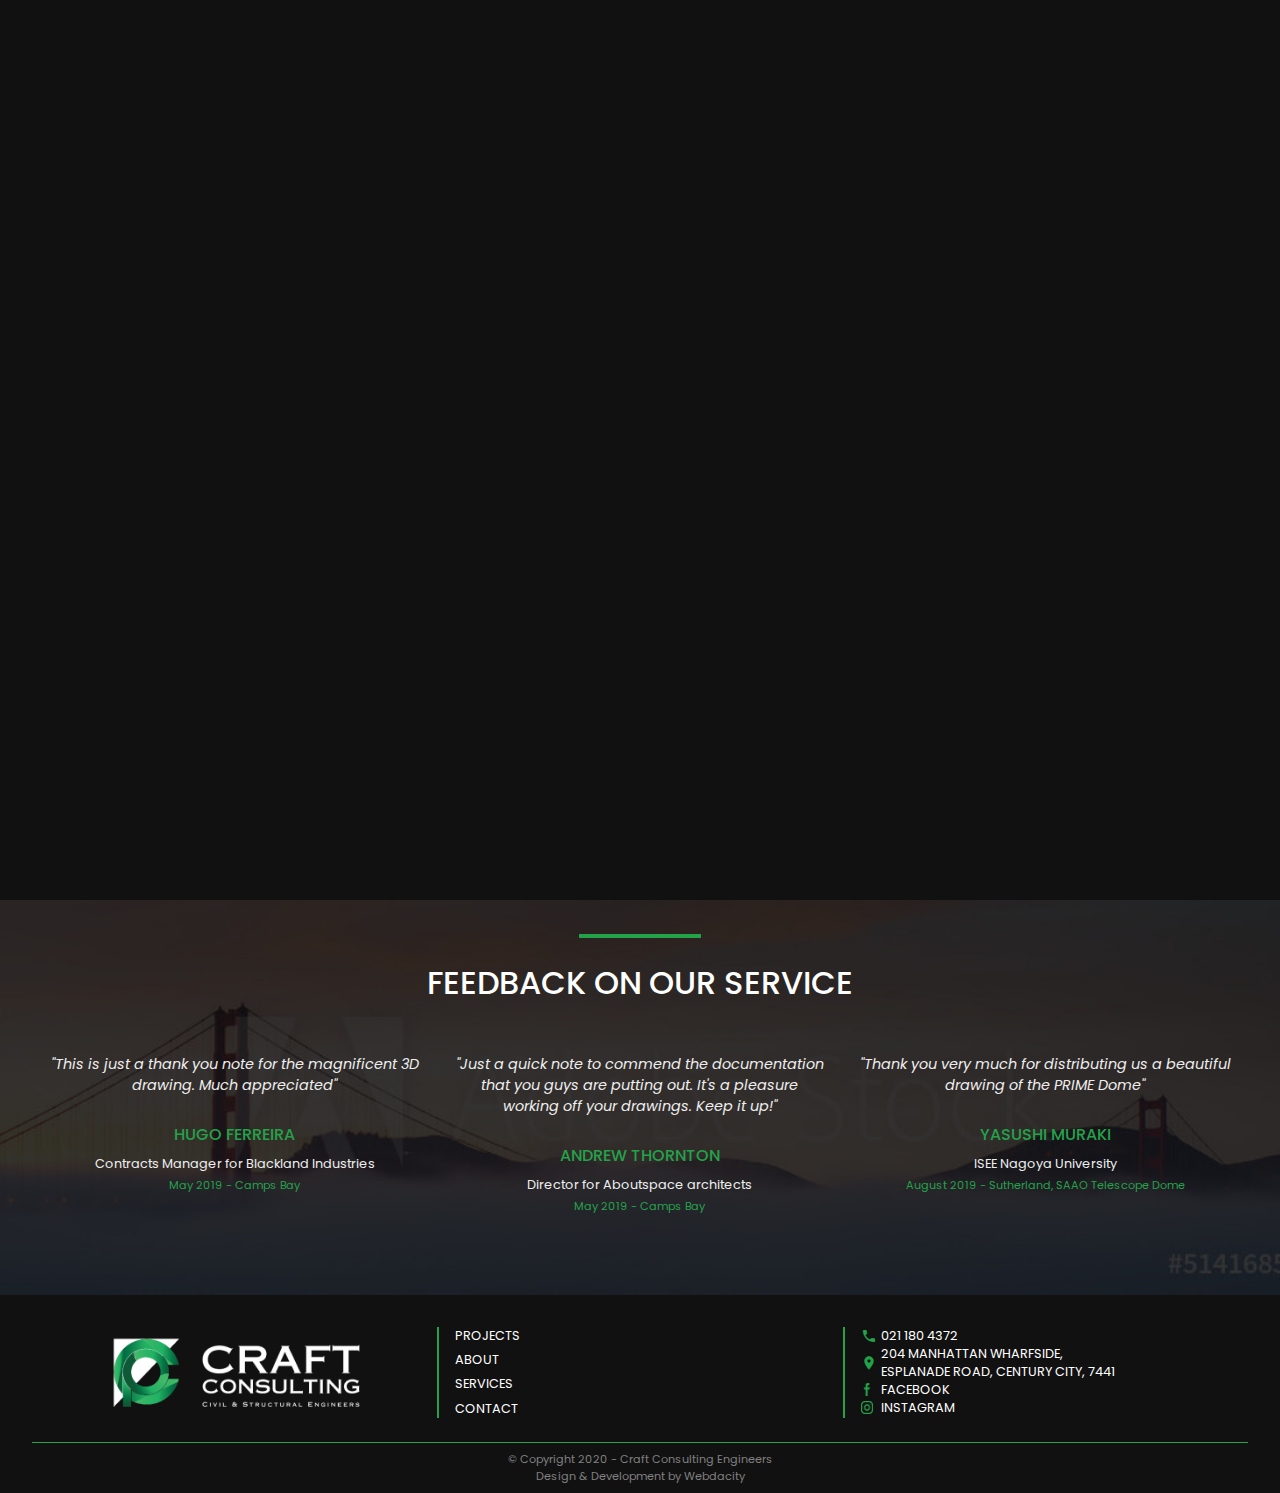
==== about.html @ b95ba753 "update home, about, contact" ====
<!DOCTYPE html>
<html>

<head>
    <meta charset="utf-8">
    <meta name="viewport" content="width=device-width, initial-scale=1">
    <meta name=" robots" content="index, follow">
    <meta http-equiv="X-UA-Compatible" content="IE=edge">

    <!-- Webdacity -->
    <meta name="author" content="Webdacity">
    <meta name="publisher" content="Webdacity" />
    <meta name="copyright" content="2019 " />

    <!-- Website Content -->
    <title> About</title>
    <meta name="description" content="Economical | Pro-active | Revit Proficient | Timeous | Attentive | Craft Consulting Engineers.">
    <meta name="keywords" content="engineering, civil, structural, engineers, cape town" />

    <!-- Favicon -->
    <link rel="icon" type="image/png" href="./assets/images/logos/favicon.png">

    <!-- Theme Colour -->
    <meta name="theme-color" content="#111111">
    <meta name="apple-mobile-web-app-status-bar-style" content="#111111">

    <!-- Internal -->
    <link rel="stylesheet" type="text/css" href="./assets/css/main.css" />
    <link rel="stylesheet" type="text/css" href="./assets/css/responsive.css" />

</head>

<body>


    <!-- Nav Bar -->
    <nav class="navbar">
        <a href="./index.html">
            <img src="./assets/images/logos/Logo-Navbar.png" alt="">
        </a>
        <i class="material-icons" onclick="openNav()">menu</i>
    </nav>

    <!-- Navbar Content -->
    <div class="navbar-overlay">
        <div class="container">
            <i class="material-icons" onclick="closeNav()">close</i>

            <div class="navbar-content">
                <img src="./assets/images/logos/Logo-Navbar.png" alt="">

                <div class="navbar-menu">
                    <a href="./index.html#section-projects">projects</a>
                    <a href="./index.html#section-about">About</a>
                    <a href="./index.html#section-services">Services</a>
                    <a href="./index.html#section-contact">Contact</a>
                </div>
            </div>

            <div class="navbar-social">

            </div>
        </div>
    </div>

    <section class="section-about" id="section-about">
        <div class="container">

            <div class="content">
                <div class="about-grid">
                    <div class="left-text">
                        <!-- Section Heading -->
                        <div class="section-heading">
                            <div class="line"></div>
                            <h1>
                                ABOUT
                            </h1>
                        </div>

                        <h3>Full Scope Structural & Civil Engineering Service.</h3>
                    </div>
                    <div class="right-text">
                        <p>
                            Craft Consulting is a Cape Town based Civil & Structural Engineering firm.<br> <br>
                            We offer a personalised, innovative, and practical approach to our clients and strive to provide valuable input on our projects.
                            <br> <br>
                            Our focus is on residential, commercial & industrial type structures of any complexity and have worked closely with some of the best architects and professional teams in the field.
                            <br> <br>
                            We are enthusiastic, well experienced engineers with a can-do attitude. We pride ourselves in our quality of information and ensure our projects are carried out to this standard.
                            <br><br>
                            Registered with ECSA, SAICE & NHBRC
                            We carry comprehensive indemnity insurance and have been claim free to date.
                        </p>
                    </div>
                </div>
            </div>

            <div class="content" id="section-services">
                <div class="about-grid">
                    <div class="left-text">

                        <!-- Section Heading -->
                        <div class="section-heading">
                            <div class="line"></div>
                            <h1>
                                SERVICES
                            </h1>
                        </div>

                        <div>
                            <h5>Analysis, design, detailing, drawing</h5>
                            <h5>Structural investigations and report writing</h5>
                            <h5>DCP testing and analysis</h5>
                        </div>
                    </div>
                    <div class="right-text">
                        <div class="services-grid">
                            <div>
                                <h5>Residential</h5>
                                <div class="heading-underline"></div>
                                <ul>
                                    <li> <span></span> Luxury residential houses and villas</li>
                                    <li> <span></span> Multi residential buildings</li>
                                    <li> <span></span> Free stranding and cluster developments</li>
                                    <li> <span></span> Building additions and alterations</li>
                                </ul>
                            </div>
                            <div>
                                <h5>Commercial</h5>
                                <div class="heading-underline"></div>
                                <ul>
                                    <li> <span></span> Mixed use multi storey buildings</li>
                                    <li> <span></span> Office buildings</li>
                                    <li> <span></span> Student accommodation</li>
                                    <li> <span></span> Shopping centres</li>
                                    <li> <span></span> Gatehouse & Clubhouse buildings</li>
                                    <li> <span></span> Gym facilities</li>
                                </ul>
                            </div>
                            <div>
                                <h5>Industrial</h5>
                                <div class="heading-underline"></div>
                                <ul>
                                    <li><span></span> Industrial steel and concrete structures</li>
                                    <li><span></span> Frame structures</li>
                                    <li><span></span> Building additions and alterations to industrial plants and facilities</li>
                                </ul>
                            </div>
                        </div>
                    </div>
                </div>
            </div>
        </div>
    </section>

    <section class="feedback-section section-break">
        <div class="container">

            <!-- Section Heading -->
            <div class="section-heading">
                <div class="line"></div>
                <h1>
                    Feedback on our service
                </h1>
            </div>

            <div class="feedback-grid">
                <div class="feedback-item">
                    <p>"This is just a thank you note for the magnificent 3D drawing. Much appreciated"
                    </p>
                    <h5>Hugo Ferreira </h5>
                    <h6>Contracts Manager for Blackland Industries</h6>
                    <p>May 2019 - Camps Bay</p>
                </div>
                <div class="feedback-item">
                    <p>"Just a quick note to commend the documentation that you guys are putting out. It's a pleasure working off your drawings. Keep it up!"</p>
                    <h5>Andrew Thornton </h5>
                    <h6>Director for Aboutspace architects</h6>
                    <p>May 2019 - Camps Bay</p>
                </div>
                <div class="feedback-item">
                    <p>"Thank you very much for distributing us a beautiful drawing of the PRIME Dome" </p>
                    <h5>Yasushi Muraki </h5>
                    <h6>ISEE Nagoya University</h6>
                    <p>August 2019 - Sutherland, SAAO Telescope Dome</p>
                </div>
            </div>

        </div>
    </section>


    <footer>
        <div class="container">

            <div class="footer-grid">

                <div class="footer-logo">
                    <img src="./assets/images/logos/Logo-Footer.png" alt="Craft Consulting logo-full">
                </div>

                <div class="footer-links">
                    <a href="./index.html#projects">
                        Projects
                    </a>
                    <a href="./index.html#about">
                        About
                    </a>
                    <a href="./index.html#services">
                        Services
                    </a>
                    <a href="./index.html#contact">
                        Contact
                    </a>
                </div>

                <div class="footer-contact">
                    <a href="tel:021 180 4372">
                        <i class="material-icons"> phone </i>
                        021 180 4372
                    </a>
                    <a href="https://g.page/craft-consulting-engineers?share" target="blank">
                        <i class="material-icons"> room </i>

                        204 Manhattan Wharfside, <br>
                        Esplanade Road, Century City, 7441
                    </a>
                    <a href="https://www.facebook.com/craftconsultingengineers/" target="blank">
                        <img src="./assets/images/icons/facebook-green.png">
                        Facebook
                    </a>
                    <a href="https://www.instagram.com/craftconsultingengineers/" target="blank">
                        <img src="./assets/images/icons/instagram-green.png">
                        Instagram
                    </a>
                </div>

            </div>

            <div class="footer-copy">
                <p>© Copyright 2020 - Craft Consulting Engineers </p>
                <p>Design & Development by <a href="https://www.webdacity.co.za/">Webdacity</a></p>
            </div>

        </div>
    </footer>

    <!-- Back to Top Button -->
    <button onclick="scrollToTop()" class="scroll-top-button">
        <i class="material-icons">keyboard_arrow_up</i>
    </button>


    <!-- Loader -->
    <div class="loader">
        <div>
            <img src="./assets/images/logos/logo-mark.png" alt="">
        </div>
    </div>

    <!-- Scripts -->
    <script src="https://code.jquery.com/jquery-3.5.1.min.js" integrity="sha256-9/aliU8dGd2tb6OSsuzixeV4y/faTqgFtohetphbbj0=" crossorigin="anonymous"></script>
    <!-- <script src="../../../../Code Vendors/jquery/jquery-3.4.1.min.js"></script> -->
    <script src="./assets/js/main.js"></script>

</body>

</html>
---- assets/css/main.css ----
/* Fonts */
@import url('https://fonts.googleapis.com/css2?family=Poppins:ital,wght@0,300;0,400;0,500;0,600;1,400&display=swap');
@import url('https://fonts.googleapis.com/icon?family=Material+Icons');

/* Variables */

:root {
    --sans-serif: "Poppins";
    --off-white: #EEEEEE;
    --green: #24A24A;
    --grey: #8E8E8E;
    --dark-grey: #232323;
    --black-grey: #111111;
}


/* ---------------- */
/* GENERAL */
html {
    overflow-x: hidden;
}

body {
    margin: 0;
    padding: 0;
    overflow-x: hidden;
    font-family: var(--sans-serif);
    background-color: var(--dark-grey);
    color: var(--off-white);
    scroll-behavior: smooth;
}

.no-scroll {
    overflow: hidden;
}

.container {
    width: 100%;
    padding-right: 2rem;
    padding-left: 2rem;
    margin-right: auto;
    margin-left: auto;
    box-sizing: border-box;
}

section {
    padding: 4rem 0;
}

.section-break {
    padding: 1rem;
}

.material-icons {
    font-size: 1rem;
}


/* Navigation */

.navbar {
    position: fixed;
    top: 0;
    left: 0;
    background-color: var(--dark-grey);
    width: 100%;
    height: 4rem;
    z-index: 10;
    display: flex;
    justify-content: space-between;
    align-items: center;
    padding: 0.5rem 1rem;
    box-sizing: border-box;
    -webkit-box-shadow: 0px 8px 10px 2px rgba(17, 17, 1, 0.25);
    -moz-box-shadow: 0px 8px 10px 2px rgba(17, 17, 1, 0.25);
    box-shadow: 0px 8px 10px 2px rgba(17, 17, 1, 0.25);
    transition: 0.5s;
    -webkit-transition: 0.5s;
    -moz-transition: 0.5s;
    -ms-transition: 0.5s;
    -o-transition: 0.5s;
}

.navbar img {
    display: block;
    height: 2.5rem
}

.navbar i {
    padding: 1rem;
    font-size: 1.4rem;
    cursor: pointer;
    transition: 0.5s ease;
    -webkit-transition: 0.5s ease;
    -moz-transition: 0.5s ease;
    -ms-transition: 0.5s ease;
    -o-transition: 0.5s ease;
}

.navbar i:hover {
    color: var(--green);
}

.navbar-overlay {
    width: 100%;
    height: 100%;
    box-sizing: border-box;
    background-color: var(--dark-grey);
    background-image: url("../images/backgrounds/services-section.png");
    background-size: 100% auto;
    background-position: top center;
    background-repeat: no-repeat;
    position: fixed;
    top: 0;
    left: 0;
    z-index: 20;
    display: none;
    justify-content: center;
    align-items: center;
}

.navbar-overlay i {
    position: absolute;
    top: 1rem;
    right: 1rem;
    padding: 1rem;
    font-size: 1.4rem;
    cursor: pointer;
    transition: 0.5s ease;
    -webkit-transition: 0.5s ease;
    -moz-transition: 0.5s ease;
    -ms-transition: 0.5s ease;
    -o-transition: 0.5s ease;
}

.navbar-overlay i:hover {
    color: var(--green);
}

.navbar-content {
    display: flex;
    align-items: center;
    flex-direction: column;
}

.navbar-content img {
    width: 20%;
    margin-bottom: 3rem;
}

.navbar-menu {
    z-index: 25;
    border-left: 3px solid var(--green);
    display: flex;
    flex-direction: column;
    padding-left: 2rem;
}

.navbar-menu a {
    color: var(--off-white);
    text-decoration: none;
    margin: 0.3rem 0;
    cursor: pointer;
    text-transform: uppercase;
    font-weight: 500;
    letter-spacing: 0.5px;
    transition: 0.5s ease;
    -webkit-transition: 0.5s ease;
    -moz-transition: 0.5s ease;
    -ms-transition: 0.5s ease;
    -o-transition: 0.5s ease;
}

.navbar-menu a:hover {
    color: var(--green);
}


/* Reusable Styles */

.button {
    padding: 0.5rem 1rem;
    background-color: transparent;
    border: 1.5px solid var(--green);
    color: var(--off-white);
    margin-top: 1rem;
    display: flex;
    align-items: center;
    cursor: pointer;
    transition: 0.5s ease;
    -webkit-transition: 0.5s ease;
    -moz-transition: 0.5s ease;
    -ms-transition: 0.5s ease;
    -o-transition: 0.5s ease;
    font-size: 0.75rem;
    text-transform: uppercase;
    outline: none;
}

.button i {
    margin-left: 0.5rem;
    font-size: 0.8rem;
    color: var(--green);
}

.button:hover {
    background-color: var(--green);
}

.button:hover i {
    color: var(--off-white);
}

.scroll-top-button {
    position: fixed;
    right: 1rem;
    bottom: 1rem;
    background-color: var(--green);
    border: none;
    padding: 0.25rem 0.25rem;
    outline: none;
    cursor: pointer;
    display: none;
}

.scroll-top-button i {
    vertical-align: middle;
    color: var(--off-white);
}

.section-heading .line {
    width: 10%;
    height: 0.25rem;
    background-color: var(--green);
}

.section-heading h1 {
    text-transform: uppercase;
    font-weight: 500;
    color: white;
}

.section-heading.projects-heading h1 {
    font-weight: 400;
}

.section-heading.projects-heading h1 span {
    font-weight: 500;
}





/* Scrollbar  */

/* width */
::-webkit-scrollbar {
    width: 8px;
}

/* Track */
::-webkit-scrollbar-track {
    background: var(--dark-grey);
}

/* Handle */
::-webkit-scrollbar-thumb {
    background: var(--green);
}

/* Handle on hover */
::-webkit-scrollbar-thumb:hover {
    background: white;
}


/* Footer */

footer {
    padding-top: 2rem;
    background-color: var(--black-grey);
}

.footer-grid {
    display: grid;
    grid-template-columns: repeat(3, 1fr)
}

.footer-logo {
    width: 100%;
    display: flex;
    justify-content: center;
    align-items: center;
}

.footer-logo img {
    width: 65%;
}

footer a {
    color: white;
    text-decoration: none;
    font-size: 0.8rem;
    text-transform: uppercase;
    transition: 0.5s ease;
    -webkit-transition: 0.5s ease;
    -moz-transition: 0.5s ease;
    -ms-transition: 0.5s ease;
    -o-transition: 0.5s ease;
    display: flex;
    align-items: center;
}

footer a:hover {
    color: var(--green);
}

footer a i {
    /* font-size: 0.9rem !important; */
    margin-right: 0.3rem;
    color: var(--green);
}

.footer-links,
.footer-contact {
    display: flex;
    flex-direction: column;
    border-left: 2px solid var(--green);
    padding-left: 1rem;
}

.home-footer .footer-contact a:nth-child(1),
.home-footer .footer-contact a:nth-child(2) {
    display: none;
}

.footer-contact img {
    width: 0.8rem;
    margin-right: 0.5rem;
}


.footer-links {
    justify-content: space-between;
}

.footer-copy {
    border-top: 0.5px solid var(--green);
    text-align: center;
    font-size: 0.7rem;
    color: grey;
    margin-top: 1.5rem;
    padding: 0.5rem 0;
}

.footer-copy p {
    margin: 0;
}

.footer-copy p a {
    display: inline;
    font-size: 0.7rem;
    color: grey;
    text-transform: none;
}

.footer-copy p a:hover {
    color: var(--green);
}


/* Loader */

.loader {
    background-color: var(--black-grey);
    z-index: 50;
    position: fixed;
    width: 100%;
    height: 100%;
    top: 0;
    left: 0;
    /* display: none; */
}

.loader div {
    display: flex;
    width: 100%;
    height: 100%;
    justify-content: center;
    align-items: center;
}

.loader img {
    width: 5rem;
    animation-name: loader;
    animation-duration: 1s;
    animation-iteration-count: infinite;
    animation-direction: alternate;
    animation-timing-function: ease;
}

@keyframes loader {
    0% {
        opacity: 0;
    }

    100% {
        opacity: 1;
    }
}


/* ----------------------------- */
/* HOME PAGE */




/* Landing Section */

.section-landing {
    padding: 0;
    position: relative;
    min-height: 100vh;
    z-index: 1;
    display: flex;
    align-items: center;
    overflow: hidden
}

.video-container {
    min-width: 100vw;
    max-height: 100vh;
    overflow: hidden;
    display: flex;
    justify-content: center;
    align-items: center;
}

.video-container video {
    min-width: 100vw;
    min-height: 100vh;
}

.section-landing .video-cover {
    display: block;
    position: absolute;
    width: 100%;
    height: 100%;
    z-index: 2;
    background-color: var(--dark-grey);
    opacity: 0.8;
}

.section-landing .logo-mark {
    display: block;
    position: absolute;
    z-index: 5;
    top: 1rem;
    left: 1rem;
}

.section-landing .logo-mark img {
    width: 3rem;
}



.section-landing nav {
    position: absolute;
    top: 1rem;
    right: 2rem;
    z-index: 10;
}

.section-landing nav ul {
    list-style: none;
    padding: 0;
    margin: 0;
    text-align: right;
}

.section-landing nav li {
    margin: 0.3rem 0;
}

.section-landing nav li a {
    color: white;
    text-decoration: none;
    text-transform: uppercase;
    font-weight: 500;
    letter-spacing: 0.5px;
    border-bottom: 2px solid transparent;
    transition: 0.5s ease;
    -webkit-transition: 0.5s ease;
    -moz-transition: 0.5s ease;
    -ms-transition: 0.5s ease;
    -o-transition: 0.5s ease;
}

.section-landing nav li a:hover {
    border-color: var(--green);
}

.section-landing .content {
    position: absolute;
    top: 0;
    left: 0;
    z-index: 5;
    text-align: center;
    width: 100%;
    height: 100%;
}

.section-landing img {
    width: 35%;
    position: relative;
    top: 30%;
}

.section-landing .covid {
    width: 100%;
    position: absolute;
    bottom: 0;
    left: 50%;
    padding: 0 5%;
    box-sizing: border-box;
    transform: translateX(-50%);
    -webkit-transform: translateX(-50%);
    -moz-transform: translateX(-50%);
    -ms-transform: translateX(-50%);
    -o-transform: translateX(-50%);
}

.section-landing .covid p {
    color: white;
}

.section-landing .covid p:nth-child(2) {
    font-size: 1.1rem;
}

.section-landing .covid p:nth-child(3) {
    color: red;
}

.section-landing .covid p:nth-child(3) a {
    color: red;
}


.landing-social {
    z-index: 5;
    position: absolute;
    bottom: 1rem;
    right: 1rem;
    display: flex;
    flex-direction: column;
}


.landing-social.mobile {
    position: relative;
    flex-direction: row;
    justify-content: center;
    margin: 2rem 0 1rem 0;
    display: none;
}

.landing-social a img {
    width: 1.4rem;
    margin: 0.25rem 0;
}

.landing-social.mobile a img {
    width: 1.3rem;
    margin: 0 0.5rem;
}



/* Projects Sections */

.section-projects {
    padding-bottom: 8rem;
}

.section-projects .project-types {
    list-style: none;
    display: flex;
}


.section-projects .project-types p {
    text-transform: uppercase;
    color: var(--grey);
    padding-right: 1rem;
    font-size: 0.9rem;
    cursor: pointer;
    letter-spacing: 0.5px;
    margin: 0;
}

.section-projects .project-types p.active {
    color: var(--green);
    font-weight: 500;
}

.projects-extra {
    text-align: center;
    margin-top: 3rem;
}

.projects-extra p {
    font-weight: 300;
    font-size: 0.9rem;
    margin: 0.25rem 0;
}

.projects-extra .button {
    display: inline-block;
    margin-top: 1rem;
    text-decoration: none;
}


/* Project Grid */
.project-grid {
    display: grid;
    grid-template: repeat(3, 35vh) / repeat(3, 1fr);
    column-gap: 1rem;
    row-gap: 1rem;
    margin-top: 2rem;
}

.grid-col-1-2 {
    grid-column: 1 / span 2;
}

.grid-col-2-3 {
    grid-column: 2 / span 2;
}

.grid-row-2-3 {
    grid-row: 2 / span 2;
}

.project-inner {
    width: 100%;
    height: 100%;
    background-color: rgb(17, 17, 17, 0.85);
    display: flex;
    flex-direction: column;
    justify-content: center;
    align-items: center;
    cursor: pointer;
    transition: 0.75s ease;
    -webkit-transition: 0.75s ease;
    -moz-transition: 0.75s ease;
    -ms-transition: 0.75s ease;
    -o-transition: 0.75s ease;
    opacity: 0;
    text-decoration: none;
}

.project-inner h3 span {
    font-weight: 600;
}

.project-inner h3 span:nth-child(2) {
    color: var(--green);
}

.project h3 {
    font-weight: 500;
    font-size: 1.1rem;
    margin-bottom: 0.5rem;
    color: var(--off-white);
}

.project p {
    font-size: 0.9rem;
    color: var(--green);
    margin-top: 0.5rem;
    display: flex;
    align-items: center;

}

.project p i {
    font-size: 0.8rem;
    margin-right: 0.25rem;
}

.project:hover .project-inner {
    opacity: 1;
}


.project .divider-line {
    width: 40%;
    height: 2px;
    background-color: var(--off-white);
}


#all-projects-button {
    border: 2px solid var(--green);
    display: flex;
    justify-content: center;
    align-items: center;
    transition: 0.5s ease;
    -webkit-transition: 0.5s ease;
    -moz-transition: 0.5s ease;
    -ms-transition: 0.5s ease;
    -o-transition: 0.5s ease;
    background-color: var(--black-grey);
    background-image: none;
    cursor: pointer;
}

#all-projects-button .project-inner {
    opacity: 1;
    background-color: transparent;
}

#all-projects-button:hover {
    background-color: var(--green);
}

#all-projects-button p {
    margin: 0;
    display: flex;
    align-items: center;
    color: var(--off-white);
}


#all-projects-button p i {
    margin-left: 0.5rem;
    font-size: 1rem;
}

#all-projects-button a {
    text-decoration: none;
}

.project {
    background-size: cover;
    background-repeat: no-repeat;
    background-position: center center;
}

#project-home-OVD-519 {
    background-image: url("../images/projects/Single Residential/OVD 519/OVD 519 (1).jpg");
}

#project-home-nettleton {
    background-image: url("../images/projects/Single Residential/7 Nettleton/7 Nettleton (1).jpg");
}

#project-home-brazzaville {
    background-image: url("../images/projects/Multi Use/Brazzaville/Brazzaville (3).jpg");
}

#project-home-glengariff {
    background-image: url("../images/projects/Multi Use/Glengariff/Glengariff (1).jpg");
}

#project-home-kirchpharma {
    background-image: url("../images/projects/Commercial/Kirchpharma/Kirchpharma (2).jpg");
}





/* Stats Section */

.section-stats {
    position: relative;
    background-image: url("../images/backgrounds/stats-section.jpg");
    background-size: cover;
    background-position: bottom center;
}

.stats-grid {
    display: flex;
    justify-content: space-between;
    margin: 3rem 0;
}

.stats-item {
    width: 30%;
    padding: 0 5%;
    display: flex;
    align-items: center;
}

.stats-item h1 {
    font-size: 6rem;
    color: var(--green);
    font-weight: 500;
    padding-right: 1rem;
    margin: 0;
}



/* About Section */

.section-about {
    background-image: url("../images/backgrounds/services-section.png");
    background-size: 100% auto;
    background-position: right bottom;
    background-repeat: no-repeat;
    background-attachment: fixed;
    padding: 8rem 0;
}


.about-grid {
    display: grid;
    gap: 1rem;
    grid-template-columns: 1fr 3fr
}

.about-grid .section-heading .line {
    width: 35%;
}

.about-grid .right-text {
    padding-left: 1.5rem;
    border-left: 3px solid var(--green);
}

.about-grid .left-text h3 {
    font-weight: 400;
    font-size: 1.1rem;
    color: white;
    margin-top: 2rem;
}

.about-grid .left-text h5 {
    font-weight: 400;
    font-size: 0.95rem;
    color: white;
}

.section-about .content p {
    font-weight: 300;
    font-size: 0.9rem;
}

.section-about .content h4 {
    font-weight: 500;
    font-size: 1.1rem;
    text-transform: uppercase;
    border-left: 3px solid var(--green);
    padding-left: 1rem;
}

#section-services {
    margin-top: 5rem;
}

.services-grid {
    display: flex;
    justify-content: space-between;
    margin: 2rem 0;
}

.services-grid.alternate {
    align-content: center;
    margin-bottom: 0;
}

.services-grid.alternate div {
    display: flex;
    align-items: center;
    justify-content: center;
    padding: 2rem
}

.services-grid div {
    width: 33%;
    border-right: 2px solid var(--green);
    padding: 0 1rem;
}

.services-grid div:last-child {
    border-right: none
}

.services-grid h5 {
    font-weight: 500;
    text-align: center;
    text-transform: uppercase;
    font-size: 1rem;
    margin: 0;
}

.services-grid .heading-underline {
    width: 60%;
    height: 1px;
    background-color: var(--green);
    margin: auto;
    margin-top: 0.5rem;
    margin-bottom: 1.5rem;
}

.services-grid ul {
    list-style: none;
    padding: 0;
    margin: 0;
    text-align: center;
}

.services-grid ul li {
    font-size: 0.9rem;
}

.services-grid ul li span {
    width: 0.3rem;
    height: 0.3rem;
    margin-right: 0.25rem;
    background-color: var(--green);
    display: inline-block;
    vertical-align: middle;
}


/* Feedback Grid */

.feedback-section {
    position: relative;
    background-image: url("../images/backgrounds/feedback-section.jpg");
    background-size: cover;
    background-position: bottom center;
    padding: 3rem 0;
}

.feedback-section .section-heading {
    text-align: center;
}

.feedback-section .section-heading .line {
    margin: auto;
}

.feedback-grid {
    display: flex;
    justify-content: space-between;
    margin: 2rem 0;
}

.feedback-item {
    width: 33%;
    text-align: center;
    padding: 0 1rem;
}

.feedback-item p:first-child {
    font-style: italic;
    font-size: 0.9rem;
}

.feedback-item h5 {
    color: var(--green);
    font-size: 1rem;
    font-weight: 500;
    margin-bottom: 0.5rem;
    text-transform: uppercase;
}

.feedback-item h6 {
    font-size: 0.8rem;
    font-weight: 400;
    margin: 0.2rem 0;
}

.feedback-item p:last-child {
    font-size: 0.7rem;
    color: var(--green);
    margin: 0;
}



/* COntact Section */

.section-contact {
    background-image: url("../images/backgrounds/contact-section.png");
    background-size: contain;
    background-repeat: no-repeat;
    background-position: 85% 50%;
    padding-bottom: 6rem;
    padding-top: 8rem;
    min-height: 100vh;
    box-sizing: border-box;
    display: flex;
    align-items: center;
}

.contact-grid {
    display: flex;
    justify-content: space-between;
    padding-top: 2rem;
}

.contact-map {
    width: 55%;
}

.contact-map iframe {
    width: 100%;
    height: 100%;
}

.contact-details {
    width: 40%;
    border-left: 2px solid var(--green);
    padding-left: 1rem;
}

.contact-details a {
    display: flex;
    color: var(--off-white);
    align-items: center;
    text-decoration: none;
    font-size: 0.9rem;
    margin: 0.25rem 0;
    transition: 0.5s ease;
    -webkit-transition: 0.5s ease;
    -moz-transition: 0.5s ease;
    -ms-transition: 0.5s ease;
    -o-transition: 0.5s ease;
}

.contact-details a:hover {
    color: var(--green);
}

.contact-details a i {
    color: var(--green);
    margin-right: 0.5rem;
}

.contact-details h4 {
    margin-bottom: 0.5rem;
    font-weight: 500;
}

.contact-details h4 span {
    color: var(--green);
}

.contact-details .button {
    margin-top: 2rem;
}

.contact-modal {
    width: 100%;
    height: 100%;
    background-color: rgb(17, 17, 17, 0.95);
    position: fixed;
    top: 0;
    right: 0;
    z-index: 15;
    display: flex;
    align-items: center;
    justify-content: center;
    display: none;
}

.contact-modal i {
    position: absolute;
    top: 1rem;
    right: 1rem;
    padding: 1rem;
    font-size: 1.2rem;
    cursor: pointer;
    transition: 0.5s ease;
    -webkit-transition: 0.5s ease;
    -moz-transition: 0.5s ease;
    -ms-transition: 0.5s ease;
    -o-transition: 0.5s ease;
}

.contact-modal i:hover {
    color: var(--green);
}

.contact-form form {
    display: flex;
    flex-direction: column;
    align-items: center;
}

.contact-form h3 {
    text-align: center;
    font-size: 1.4rem;
    font-weight: 500;
}

.contact-form input,
.contact-form textarea {
    background-color: transparent;
    width: 60%;
    border: 1px solid var(--green);
    padding: 0.5rem;
    color: var(--off-white);
    margin: 0.5rem 0;
    resize: none;
    font-family: var(--sans-serif);
    transition: 0.5s ease;
    -webkit-transition: 0.5s ease;
    -moz-transition: 0.5s ease;
    -ms-transition: 0.5s ease;
    -o-transition: 0.5s ease;
    outline: none;
}

.contact-form input:focus,
.contact-form textarea:focus {
    color: var(--green);
    border-color: var(--off-white);
}




/*  ------------------- */
/* PROJECTS PAGE */

.projects-page .section-projects {
    margin-top: 5rem;
}

.projects-page .project-grid {
    display: flex;
    flex-wrap: wrap;
    margin-bottom: 5rem;
}

.projects-page .project {
    height: 40vh;
    width: 31%;
}

.project-modal {
    z-index: 25;
    min-height: 100%;
    width: 100%;
    height: 100%;
    box-sizing: border-box;
    background-color: var(--black-grey);
    position: fixed;
    top: 0;
    left: 0;
    overflow-y: scroll;
    padding: 5rem 0;
    display: none;
}

.project-modal-grid {
    display: flex;
    justify-content: space-between;
    flex-wrap: wrap;
}

.project-details {
    width: 35%;
}

.project-name {
    font-size: 1.4rem;
    font-weight: 500;
    border-left: 4px solid var(--green);
    margin: 0 0 1.5rem 0;
    padding-left: 1rem;
}

.project-details p {
    font-size: 0.9rem;
    margin-left: 0.5rem;
    margin: 0;
    display: flex;
    align-items: center;
    margin-top: 0.5rem;
}

.project-details i {
    color: var(--green);
    margin-right: 0.5rem;
}

.project-association {
    margin-top: 2rem !important;
}

.project-logos {
    display: flex;
    flex-direction: column;
    padding-top: 1rem;
    padding-left: 1rem;
}


.project-logos img {
    width: 50%;
    display: block;
    margin: 1rem 0;
}

.close-project-modal,
.close-project-image-modal {
    position: absolute;
    top: 1rem;
    right: 1rem;
    padding: 1rem;
    font-size: 1.2rem;
    cursor: pointer;
    transition: 0.5s ease;
    -webkit-transition: 0.5s ease;
    -moz-transition: 0.5s ease;
    -ms-transition: 0.5s ease;
    -o-transition: 0.5s ease;
}

.close-project-modal:hover,
.close-project-image-modal:hover {
    color: var(--green);
}

.project-images {
    width: 60%;
    display: flex;
    justify-content: space-between;
    flex-wrap: wrap;
}


.project-images div {
    /* background-image: url("../images/projects/NETT\ \(13\).jpg");
    background-position: center center;
    background-size: cover; */
    width: 49%;
    height: 40vh;
    margin-bottom: 1rem;
    cursor: pointer;
    transition: 0.5s;
    -webkit-transition: 0.5s;
    -moz-transition: 0.5s;
    -ms-transition: 0.5s;
    -o-transition: 0.5s;
    overflow: hidden;
}

.project-images div:hover {
    opacity: 0.5;
}

.project-images img {
    width: 100%;
    height: 100%;
    object-fit: cover;
    overflow: hidden;
}

.project-image-modal {
    z-index: 30;
    width: 0;
    height: 100%;
    background-color: var(--black-grey);
    position: fixed;
    top: 0;
    right: 0;
    overflow: hidden;
    transition: 1s ease;
    -webkit-transition: 1s ease;
    -moz-transition: 1s ease;
    -ms-transition: 1s ease;
    -o-transition: 1s ease;
}

.project-image-modal.active {
    width: 100%;
}

.project-image-modal .content {
    box-sizing: border-box;
    height: 100%;
    width: 100%;
    display: flex;
    justify-content: space-between;
    align-items: center;
    padding: 2rem 2rem;
}


.project-image-modal .image {
    width: 90%;
    height: 100%;
}

.project-image-modal .image img {
    position: relative;
    max-width: 100%;
    max-height: 100%;
    left: 50%;
    top: 50%;
    transform: translate(-50%, -50%);
}

.image-arrow {
    cursor: pointer;
    height: 100%;
    display: flex;
    align-items: center;
}

.image-arrow i {
    font-size: 1.5rem;
    transition: 0.5s ease;
    -webkit-transition: 0.5s ease;
    -moz-transition: 0.5s ease;
    -ms-transition: 0.5s ease;
    -o-transition: 0.5s ease;
}

.image-arrow i:hover {
    color: var(--green);
}
---- assets/css/responsive.css ----
@media screen and (min-width: 1200px) {}

@media screen and (max-width: 992px) {}

@media screen and (max-width: 768px) {

    .project-grid {
        display: flex;
        flex-wrap: wrap;
        justify-content: space-between;
        grid-template: none;
        row-gap: 1.5rem;
    }

    .project-grid .project {
        width: 48%;
        height: 40vh;
    }

    .projects-page .project-grid {
        gap: unset;
        row-gap: 1.5rem;
    }

    .projects-page .project-grid .project {
        margin-bottom: 0;
    }

    .project-modal .project-details,
    .project-modal .project-images {
        width: 100%;
    }

    .project-modal .project-details {
        margin-bottom: 3rem;
    }

    .services-grid,
    .feedback-grid,
    .contact-grid {
        flex-wrap: wrap;
    }

    .contact-grid {
        flex-direction: column-reverse;
    }

    .services-grid div,
    .feedback-grid .feedback-item {
        width: 100%;
        border-right: none;
        margin-bottom: 2.5rem;
    }

    .services-grid.alternate div {
        border-bottom: 2px solid var(--green);
        margin: 0;
    }

    .services-grid.alternate div:last-child {
        border-bottom: 0;
    }

    .contact-details,
    .contact-map {
        width: 100%;
    }

    .contact-details {
        margin-bottom: 2rem;
    }

    .contact-map {
        height: 50vh;
    }

    .navbar-content img {
        width: 40%;
    }

    .stats-grid {
        flex-wrap: wrap;
        justify-content: space-around;
    }

    .stats-item {
        width: 40%;
    }

    .section-landing .content img {
        width: 50%;
    }
}

@media screen and (max-width: 576px) {

    .project-grid {
        justify-content: center;
    }

    .project-grid .project {
        width: 90%;
        height: 30vh;
    }

    .project-image-modal .content {
        padding: 1rem 0.5rem;
    }

    .project-images {
        justify-content: center;
    }

    .project-images div {
        width: 80%;
    }

    .footer-grid {
        grid-template-columns: 1fr;
        text-align: center;
        row-gap: 1rem;
    }

    .footer-logo img {
        width: 45%;
    }

    .footer-links,
    .footer-contact {
        border: none;
        align-items: center;
    }

    .navbar-content img {
        width: 50%;
    }

    .navbar-menu {
        padding-left: 1rem;
    }

    .stats-grid {
        row-gap: 1rem;
    }

    .stats-item {
        width: 100%;
        display: block;
        text-align: center;
    }

    .stats-item h1 {
        font-size: 4rem;
    }

    .section-landing .content img {
        width: 70%;
    }

    .landing-social.mobile {
        display: flex;
    }

    .landing-social {
        display: none;
    }
}

@media (hover: none) {

    /* Turn Off Project Inner Hover for Touch Devices */
    .project-inner {
        opacity: 1;
        background-color: rgba(17, 17, 17, 0.75);
    }
}
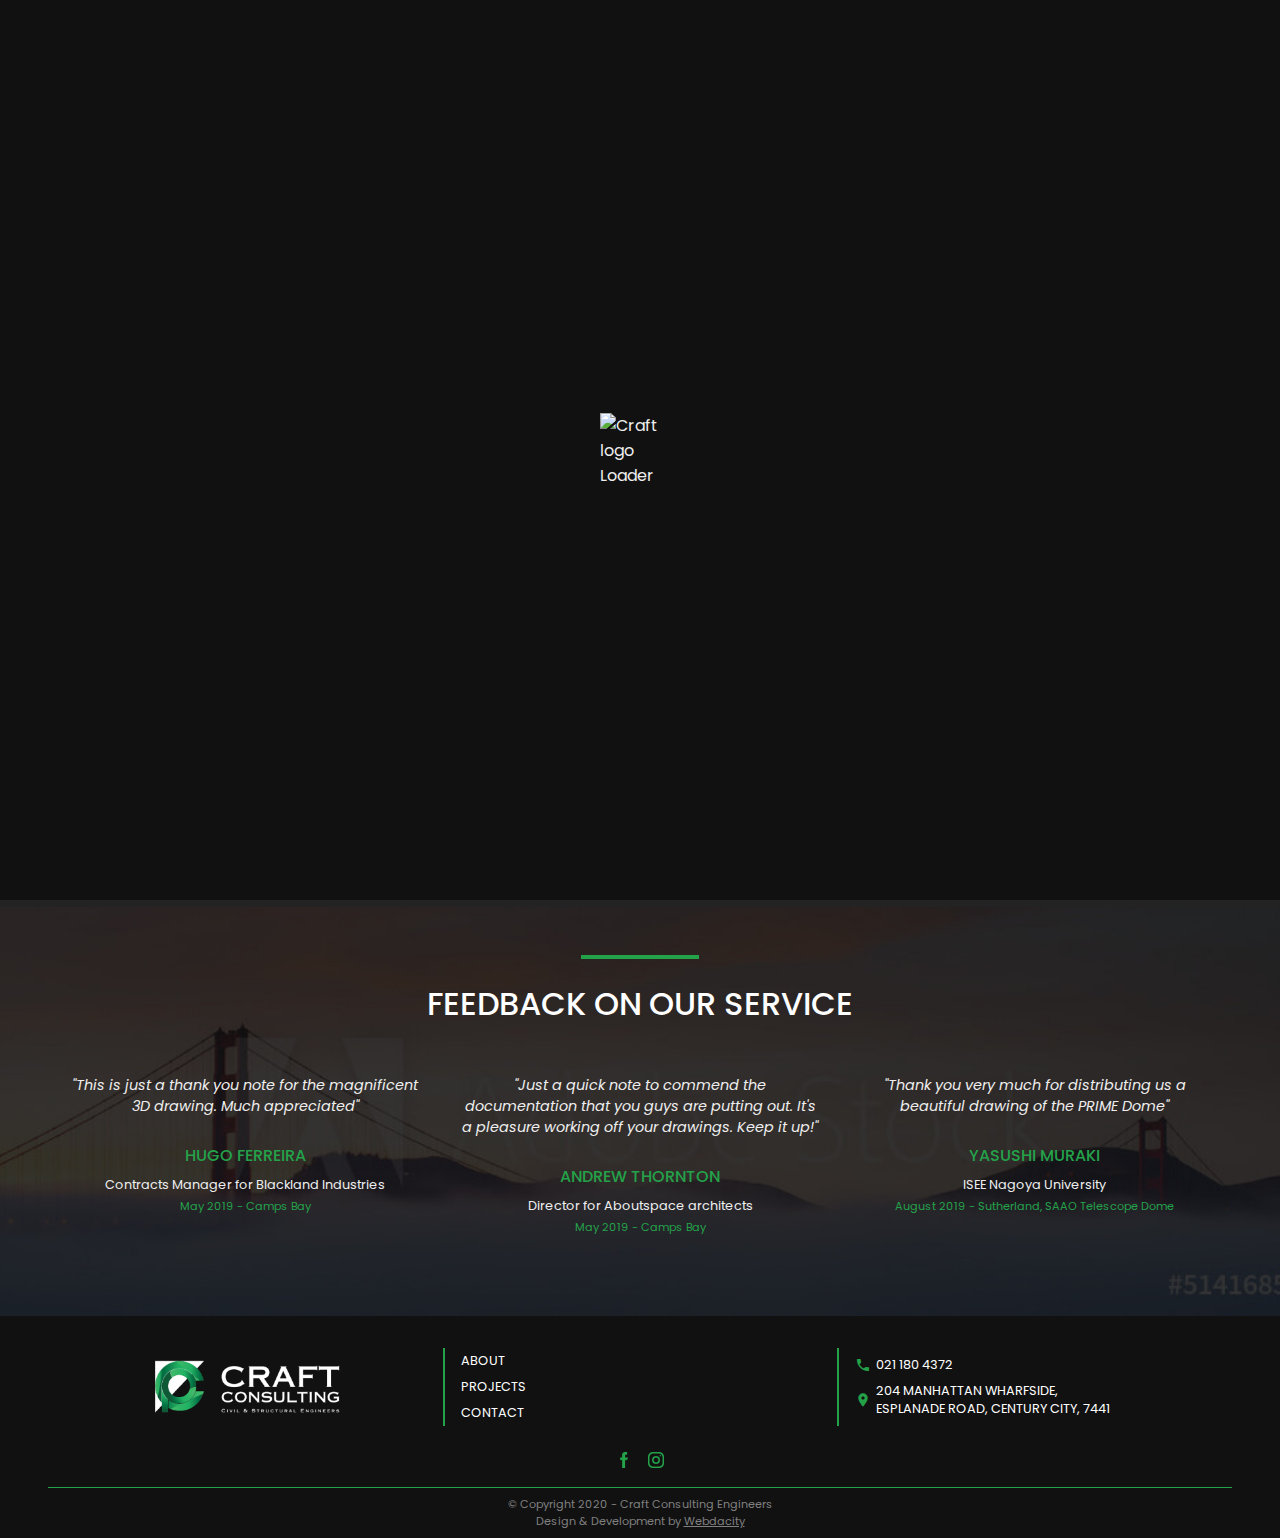
==== commit 76d3c878: "update lots" ====
--- a/about.html
+++ b/about.html
@@ -1,5 +1,5 @@
 <!DOCTYPE html>
-<html>
+<html lang="en">
 
 <head>
     <meta charset="utf-8">
@@ -14,7 +14,7 @@
 
     <!-- Website Content -->
     <title> About</title>
-    <meta name="description" content="Economical | Pro-active | Revit Proficient | Timeous | Attentive | Craft Consulting Engineers.">
+    <meta name="description" content="Learn more about out history & the services we offer.">
     <meta name="keywords" content="engineering, civil, structural, engineers, cape town" />
 
     <!-- Favicon -->
@@ -36,32 +36,24 @@
     <!-- Nav Bar -->
     <nav class="navbar">
         <a href="./index.html">
-            <img src="./assets/images/logos/Logo-Navbar.png" alt="">
+            <img src="./assets/images/logos/Logo-Navbar.png" alt="Craft Navbar Logo">
         </a>
-        <i class="material-icons" onclick="openNav()">menu</i>
+        <i class="material-icons">menu</i>
+
+        <div class="navbar-menu">
+            <div>
+                <a href="./about.html">
+                    About
+                </a>
+                <a href="/projects.html">
+                    Projects
+                </a>
+                <a href="/contact.html">
+                    Contact
+                </a>
+            </div>
+        </div>
     </nav>
-
-    <!-- Navbar Content -->
-    <div class="navbar-overlay">
-        <div class="container">
-            <i class="material-icons" onclick="closeNav()">close</i>
-
-            <div class="navbar-content">
-                <img src="./assets/images/logos/Logo-Navbar.png" alt="">
-
-                <div class="navbar-menu">
-                    <a href="./index.html#section-projects">projects</a>
-                    <a href="./index.html#section-about">About</a>
-                    <a href="./index.html#section-services">Services</a>
-                    <a href="./index.html#section-contact">Contact</a>
-                </div>
-            </div>
-
-            <div class="navbar-social">
-
-            </div>
-        </div>
-    </div>
 
     <section class="section-about" id="section-about">
         <div class="container">
@@ -196,20 +188,17 @@
             <div class="footer-grid">
 
                 <div class="footer-logo">
-                    <img src="./assets/images/logos/Logo-Footer.png" alt="Craft Consulting logo-full">
+                    <img src="./assets/images/logos/Logo-Footer.png" alt="Craft Consulting Footer Logo">
                 </div>
 
                 <div class="footer-links">
-                    <a href="./index.html#projects">
+                    <a href="./about.html">
+                        About
+                    </a>
+                    <a href="/projects.html">
                         Projects
                     </a>
-                    <a href="./index.html#about">
-                        About
-                    </a>
-                    <a href="./index.html#services">
-                        Services
-                    </a>
-                    <a href="./index.html#contact">
+                    <a href="/contact.html">
                         Contact
                     </a>
                 </div>
@@ -225,16 +214,17 @@
                         204 Manhattan Wharfside, <br>
                         Esplanade Road, Century City, 7441
                     </a>
-                    <a href="https://www.facebook.com/craftconsultingengineers/" target="blank">
-                        <img src="./assets/images/icons/facebook-green.png">
-                        Facebook
-                    </a>
-                    <a href="https://www.instagram.com/craftconsultingengineers/" target="blank">
-                        <img src="./assets/images/icons/instagram-green.png">
-                        Instagram
-                    </a>
-                </div>
-
+                </div>
+
+            </div>
+
+            <div class="footer-social">
+                <a href="https://www.facebook.com/craftconsultingengineers/" target="blank">
+                    <img src="./assets/images/icons/facebook-green.png" alt="green facebook logo">
+                </a>
+                <a href="https://www.instagram.com/craftconsultingengineers/" target="blank">
+                    <img src="./assets/images/icons/instagram-green.png" alt="green instagram logo">
+                </a>
             </div>
 
             <div class="footer-copy">
@@ -254,7 +244,7 @@
     <!-- Loader -->
     <div class="loader">
         <div>
-            <img src="./assets/images/logos/logo-mark.png" alt="">
+            <img src="./assets/images/logos/logo-mark.png" alt="Craft logo Loader">
         </div>
     </div>
 
--- a/assets/css/main.css
+++ b/assets/css/main.css
@@ -28,6 +28,7 @@
     background-color: var(--dark-grey);
     color: var(--off-white);
     scroll-behavior: smooth;
+    font-display: swap;
 }
 
 .no-scroll {
@@ -36,8 +37,7 @@
 
 .container {
     width: 100%;
-    padding-right: 2rem;
-    padding-left: 2rem;
+    padding: 0 3rem;
     margin-right: auto;
     margin-left: auto;
     box-sizing: border-box;
@@ -59,10 +59,7 @@
 /* Navigation */
 
 .navbar {
-    position: fixed;
-    top: 0;
-    left: 0;
-    background-color: var(--dark-grey);
+    background-color: transparent;
     width: 100%;
     height: 4rem;
     z-index: 10;
@@ -71,19 +68,11 @@
     align-items: center;
     padding: 0.5rem 1rem;
     box-sizing: border-box;
-    -webkit-box-shadow: 0px 8px 10px 2px rgba(17, 17, 1, 0.25);
-    -moz-box-shadow: 0px 8px 10px 2px rgba(17, 17, 1, 0.25);
-    box-shadow: 0px 8px 10px 2px rgba(17, 17, 1, 0.25);
-    transition: 0.5s;
-    -webkit-transition: 0.5s;
-    -moz-transition: 0.5s;
-    -ms-transition: 0.5s;
-    -o-transition: 0.5s;
 }
 
 .navbar img {
     display: block;
-    height: 2.5rem
+    height: 3rem
 }
 
 .navbar i {
@@ -101,79 +90,52 @@
     color: var(--green);
 }
 
-.navbar-overlay {
-    width: 100%;
-    height: 100%;
-    box-sizing: border-box;
+.navbar-menu {
     background-color: var(--dark-grey);
-    background-image: url("../images/backgrounds/services-section.png");
-    background-size: 100% auto;
-    background-position: top center;
-    background-repeat: no-repeat;
-    position: fixed;
-    top: 0;
-    left: 0;
-    z-index: 20;
-    display: none;
-    justify-content: center;
-    align-items: center;
-}
-
-.navbar-overlay i {
     position: absolute;
-    top: 1rem;
-    right: 1rem;
-    padding: 1rem;
-    font-size: 1.4rem;
-    cursor: pointer;
+    top: 3rem;
+    right: 0;
+    width: 0;
+    overflow: hidden;
+    transition: width 0.5s ease;
+    -moz-transition: width 0.5s ease;
+    -ms-transition: width 0.5s ease;
+    -o-transition: width 0.5s ease;
+    -webkit-transition: width 0.5s ease;
+}
+
+.navbar-menu>div {
+    padding: 1rem 2rem;
+    display: flex;
+    flex-direction: column;
+}
+
+.navbar i:hover+.navbar-menu,
+.navbar-menu:hover {
+    width: auto;
+}
+
+.navbar-menu a {
+    color: white;
+    text-decoration: none;
+    text-transform: uppercase;
+    font-size: 0.9rem;
+    font-weight: 500;
+    letter-spacing: 0.5px;
+    border-bottom: 2px solid transparent;
     transition: 0.5s ease;
     -webkit-transition: 0.5s ease;
     -moz-transition: 0.5s ease;
     -ms-transition: 0.5s ease;
     -o-transition: 0.5s ease;
-}
-
-.navbar-overlay i:hover {
-    color: var(--green);
-}
-
-.navbar-content {
-    display: flex;
-    align-items: center;
-    flex-direction: column;
-}
-
-.navbar-content img {
-    width: 20%;
-    margin-bottom: 3rem;
-}
-
-.navbar-menu {
-    z-index: 25;
-    border-left: 3px solid var(--green);
-    display: flex;
-    flex-direction: column;
-    padding-left: 2rem;
-}
-
-.navbar-menu a {
-    color: var(--off-white);
-    text-decoration: none;
-    margin: 0.3rem 0;
-    cursor: pointer;
-    text-transform: uppercase;
-    font-weight: 500;
-    letter-spacing: 0.5px;
-    transition: 0.5s ease;
-    -webkit-transition: 0.5s ease;
-    -moz-transition: 0.5s ease;
-    -ms-transition: 0.5s ease;
-    -o-transition: 0.5s ease;
+    margin-top: 0.5rem;
+    text-align: right;
 }
 
 .navbar-menu a:hover {
-    color: var(--green);
-}
+    border-color: var(--green);
+}
+
 
 
 /* Reusable Styles */
@@ -295,10 +257,11 @@
 }
 
 .footer-logo img {
-    width: 65%;
-}
-
-footer a {
+    width: 50%;
+}
+
+.footer-links a,
+.footer-contact a {
     color: white;
     text-decoration: none;
     font-size: 0.8rem;
@@ -310,6 +273,7 @@
     -o-transition: 0.5s ease;
     display: flex;
     align-items: center;
+    margin: 0.25rem 0;
 }
 
 footer a:hover {
@@ -328,21 +292,12 @@
     flex-direction: column;
     border-left: 2px solid var(--green);
     padding-left: 1rem;
-}
-
-.home-footer .footer-contact a:nth-child(1),
-.home-footer .footer-contact a:nth-child(2) {
-    display: none;
+    justify-content: center;
 }
 
 .footer-contact img {
     width: 0.8rem;
     margin-right: 0.5rem;
-}
-
-
-.footer-links {
-    justify-content: space-between;
 }
 
 .footer-copy {
@@ -350,7 +305,6 @@
     text-align: center;
     font-size: 0.7rem;
     color: grey;
-    margin-top: 1.5rem;
     padding: 0.5rem 0;
 }
 
@@ -367,6 +321,18 @@
 
 .footer-copy p a:hover {
     color: var(--green);
+}
+
+.footer-social {
+    margin-top: 1.5rem;
+    display: flex;
+    justify-content: center;
+    padding-bottom: 0.75rem;
+}
+
+.footer-social a img {
+    width: 1rem;
+    margin: 0 0.5rem;
 }
 
 
@@ -430,17 +396,15 @@
 }
 
 .video-container {
-    min-width: 100vw;
-    max-height: 100vh;
-    overflow: hidden;
-    display: flex;
-    justify-content: center;
-    align-items: center;
-}
-
-.video-container video {
-    min-width: 100vw;
+    width: 100vw;
+    height: 100vh;
+    display: flex;
+    align-items: center;
+}
+
+.landing-video {
     min-height: 100vh;
+    /* min-width: 100vw; */
 }
 
 .section-landing .video-cover {
@@ -580,197 +544,6 @@
 
 
 
-/* Projects Sections */
-
-.section-projects {
-    padding-bottom: 8rem;
-}
-
-.section-projects .project-types {
-    list-style: none;
-    display: flex;
-}
-
-
-.section-projects .project-types p {
-    text-transform: uppercase;
-    color: var(--grey);
-    padding-right: 1rem;
-    font-size: 0.9rem;
-    cursor: pointer;
-    letter-spacing: 0.5px;
-    margin: 0;
-}
-
-.section-projects .project-types p.active {
-    color: var(--green);
-    font-weight: 500;
-}
-
-.projects-extra {
-    text-align: center;
-    margin-top: 3rem;
-}
-
-.projects-extra p {
-    font-weight: 300;
-    font-size: 0.9rem;
-    margin: 0.25rem 0;
-}
-
-.projects-extra .button {
-    display: inline-block;
-    margin-top: 1rem;
-    text-decoration: none;
-}
-
-
-/* Project Grid */
-.project-grid {
-    display: grid;
-    grid-template: repeat(3, 35vh) / repeat(3, 1fr);
-    column-gap: 1rem;
-    row-gap: 1rem;
-    margin-top: 2rem;
-}
-
-.grid-col-1-2 {
-    grid-column: 1 / span 2;
-}
-
-.grid-col-2-3 {
-    grid-column: 2 / span 2;
-}
-
-.grid-row-2-3 {
-    grid-row: 2 / span 2;
-}
-
-.project-inner {
-    width: 100%;
-    height: 100%;
-    background-color: rgb(17, 17, 17, 0.85);
-    display: flex;
-    flex-direction: column;
-    justify-content: center;
-    align-items: center;
-    cursor: pointer;
-    transition: 0.75s ease;
-    -webkit-transition: 0.75s ease;
-    -moz-transition: 0.75s ease;
-    -ms-transition: 0.75s ease;
-    -o-transition: 0.75s ease;
-    opacity: 0;
-    text-decoration: none;
-}
-
-.project-inner h3 span {
-    font-weight: 600;
-}
-
-.project-inner h3 span:nth-child(2) {
-    color: var(--green);
-}
-
-.project h3 {
-    font-weight: 500;
-    font-size: 1.1rem;
-    margin-bottom: 0.5rem;
-    color: var(--off-white);
-}
-
-.project p {
-    font-size: 0.9rem;
-    color: var(--green);
-    margin-top: 0.5rem;
-    display: flex;
-    align-items: center;
-
-}
-
-.project p i {
-    font-size: 0.8rem;
-    margin-right: 0.25rem;
-}
-
-.project:hover .project-inner {
-    opacity: 1;
-}
-
-
-.project .divider-line {
-    width: 40%;
-    height: 2px;
-    background-color: var(--off-white);
-}
-
-
-#all-projects-button {
-    border: 2px solid var(--green);
-    display: flex;
-    justify-content: center;
-    align-items: center;
-    transition: 0.5s ease;
-    -webkit-transition: 0.5s ease;
-    -moz-transition: 0.5s ease;
-    -ms-transition: 0.5s ease;
-    -o-transition: 0.5s ease;
-    background-color: var(--black-grey);
-    background-image: none;
-    cursor: pointer;
-}
-
-#all-projects-button .project-inner {
-    opacity: 1;
-    background-color: transparent;
-}
-
-#all-projects-button:hover {
-    background-color: var(--green);
-}
-
-#all-projects-button p {
-    margin: 0;
-    display: flex;
-    align-items: center;
-    color: var(--off-white);
-}
-
-
-#all-projects-button p i {
-    margin-left: 0.5rem;
-    font-size: 1rem;
-}
-
-#all-projects-button a {
-    text-decoration: none;
-}
-
-.project {
-    background-size: cover;
-    background-repeat: no-repeat;
-    background-position: center center;
-}
-
-#project-home-OVD-519 {
-    background-image: url("../images/projects/Single Residential/OVD 519/OVD 519 (1).jpg");
-}
-
-#project-home-nettleton {
-    background-image: url("../images/projects/Single Residential/7 Nettleton/7 Nettleton (1).jpg");
-}
-
-#project-home-brazzaville {
-    background-image: url("../images/projects/Multi Use/Brazzaville/Brazzaville (3).jpg");
-}
-
-#project-home-glengariff {
-    background-image: url("../images/projects/Multi Use/Glengariff/Glengariff (1).jpg");
-}
-
-#project-home-kirchpharma {
-    background-image: url("../images/projects/Commercial/Kirchpharma/Kirchpharma (2).jpg");
-}
 
 
 
@@ -813,10 +586,10 @@
 .section-about {
     background-image: url("../images/backgrounds/services-section.png");
     background-size: 100% auto;
-    background-position: right bottom;
+    background-position: right top;
     background-repeat: no-repeat;
     background-attachment: fixed;
-    padding: 8rem 0;
+    padding: 6rem 0;
 }
 
 
@@ -995,9 +768,8 @@
     background-size: contain;
     background-repeat: no-repeat;
     background-position: 85% 50%;
-    padding-bottom: 6rem;
-    padding-top: 8rem;
-    min-height: 100vh;
+    padding: 4rem 0 6rem 0;
+    min-height: 80vh;
     box-sizing: border-box;
     display: flex;
     align-items: center;
@@ -1134,19 +906,227 @@
 /*  ------------------- */
 /* PROJECTS PAGE */
 
-.projects-page .section-projects {
-    margin-top: 5rem;
-}
-
-.projects-page .project-grid {
-    display: flex;
+
+/* Projects Sections */
+
+.section-projects {
+    padding: 6rem 0;
+}
+
+.project-types {
+    list-style: none;
+    display: flex;
+}
+
+
+.section-projects .project-types p {
+    text-transform: uppercase;
+    color: var(--grey);
+    padding-right: 1rem;
+    font-size: 0.9rem;
+    cursor: pointer;
+    letter-spacing: 0.5px;
+    margin: 0;
+}
+
+.section-projects .project-types p.active {
+    color: var(--green);
+    font-weight: 500;
+}
+
+.projects-extra {
+    text-align: center;
+    margin-top: 3rem;
+}
+
+.projects-extra p {
+    font-weight: 300;
+    font-size: 0.9rem;
+    margin: 0.25rem 0;
+}
+
+.projects-extra .button {
+    display: inline-block;
+    margin-top: 1rem;
+    text-decoration: none;
+}
+
+.projects-social {
+    display: flex;
+    justify-content: center;
+    margin: 2rem 0;
+}
+
+.projects-social img {
+    width: 1.4rem;
+    margin: 0 0.5rem;
+}
+
+
+/* Project Grid */
+.home-project-grid {
+    display: grid;
+    grid-template: repeat(3, 35vh) / repeat(3, 1fr);
+    gap: 1.5rem;
+    margin-top: 2rem;
+}
+
+.grid-col-1-2 {
+    grid-column: 1 / span 2;
+}
+
+.grid-col-2-3 {
+    grid-column: 2 / span 2;
+}
+
+.grid-row-2-3 {
+    grid-row: 2 / span 2;
+}
+
+.project-inner {
+    width: 100%;
+    height: 100%;
+    background-color: rgb(17, 17, 17, 0.85);
+    display: flex;
+    flex-direction: column;
+    justify-content: center;
+    align-items: center;
+    cursor: pointer;
+    transition: 0.75s ease;
+    -webkit-transition: 0.75s ease;
+    -moz-transition: 0.75s ease;
+    -ms-transition: 0.75s ease;
+    -o-transition: 0.75s ease;
+    opacity: 0;
+    text-decoration: none;
+}
+
+.project-inner h3 span {
+    font-weight: 600;
+}
+
+.project-inner h3 span:nth-child(2) {
+    color: var(--green);
+}
+
+.project h3 {
+    font-weight: 500;
+    font-size: 1.1rem;
+    margin-bottom: 0.5rem;
+    color: var(--off-white);
+}
+
+.project p {
+    font-size: 0.9rem;
+    color: var(--green);
+    margin-top: 0.5rem;
+    display: flex;
+    align-items: center;
+
+}
+
+.project p i {
+    font-size: 0.8rem;
+    margin-right: 0.25rem;
+}
+
+.project:hover .project-inner {
+    opacity: 1;
+}
+
+
+.project .divider-line {
+    width: 40%;
+    height: 2px;
+    background-color: var(--off-white);
+}
+
+
+#all-projects-button {
+    border: 2px solid var(--green);
+    display: flex;
+    justify-content: center;
+    align-items: center;
+    transition: 0.5s ease;
+    -webkit-transition: 0.5s ease;
+    -moz-transition: 0.5s ease;
+    -ms-transition: 0.5s ease;
+    -o-transition: 0.5s ease;
+    background-color: var(--black-grey);
+    background-image: none;
+    cursor: pointer;
+}
+
+#all-projects-button .project-inner {
+    opacity: 1;
+    background-color: transparent;
+}
+
+#all-projects-button:hover {
+    background-color: var(--green);
+}
+
+#all-projects-button p {
+    margin: 0;
+    display: flex;
+    align-items: center;
+    color: var(--off-white);
+}
+
+
+#all-projects-button p i {
+    margin-left: 0.5rem;
+    font-size: 1rem;
+}
+
+#all-projects-button a {
+    text-decoration: none;
+}
+
+.project {
+    background-size: cover;
+    background-repeat: no-repeat;
+    background-position: center center;
+}
+
+#project-home-OVD-519 {
+    background-image: url("../images/projects/Single Residential/OVD 519/OVD 519 (1).jpg");
+}
+
+#project-home-nettleton {
+    background-image: url("../images/projects/Single Residential/7 Nettleton/7 Nettleton (1).jpg");
+}
+
+#project-home-brazzaville {
+    background-image: url("../images/projects/Mixed Use/Brazzaville/Brazzaville (3).jpg");
+}
+
+#project-home-glengariff {
+    background-image: url("../images/projects/Mixed Use/Glengariff/Glengariff (1).jpg");
+}
+
+#project-home-kirchpharma {
+    background-image: url("../images/projects/Commercial/Kirchpharma/Kirchpharma (2).jpg");
+}
+
+#project-home-solis {
+    background-image: url("../images/projects/Multi Residential/The Solis/The Solis (1).jpg");
+}
+
+.project-grid {
+    margin-top: 2rem;
+    display: none;
     flex-wrap: wrap;
-    margin-bottom: 5rem;
-}
-
-.projects-page .project {
-    height: 40vh;
-    width: 31%;
+    gap: 2rem;
+    grid-template-columns: repeat(3, 1fr);
+}
+
+.project-grid.active {
+    display: grid;
+}
+
+.project-grid .project {
+    height: 35vh;
 }
 
 .project-modal {
@@ -1236,37 +1216,45 @@
 
 .project-images {
     width: 60%;
-    display: flex;
-    justify-content: space-between;
-    flex-wrap: wrap;
-}
-
-
-.project-images div {
-    /* background-image: url("../images/projects/NETT\ \(13\).jpg");
-    background-position: center center;
-    background-size: cover; */
-    width: 49%;
-    height: 40vh;
-    margin-bottom: 1rem;
+}
+
+.project-images-grid,
+.project-images-construction-grid {
+    display: grid;
+    grid-template-columns: repeat(3, 1fr);
+    gap: 1rem;
+}
+
+
+.project-images .project-image {
+    width: 100%;
+    height: 30vh;
     cursor: pointer;
     transition: 0.5s;
     -webkit-transition: 0.5s;
     -moz-transition: 0.5s;
     -ms-transition: 0.5s;
     -o-transition: 0.5s;
-    overflow: hidden;
-}
-
-.project-images div:hover {
+}
+
+.project-images .project-image:hover {
     opacity: 0.5;
 }
 
-.project-images img {
+.project-images .project-image img {
     width: 100%;
     height: 100%;
     object-fit: cover;
     overflow: hidden;
+}
+
+.project-images-construction h1 {
+    font-size: 1.2rem;
+    font-weight: 500;
+    margin-top: 4rem;
+    margin-bottom: 2rem;
+    padding-left: 1rem;
+    border-left: 4px solid var(--green);
 }
 
 .project-image-modal {
@@ -1302,6 +1290,7 @@
 
 .project-image-modal .image {
     width: 90%;
+    margin-left: 5%;
     height: 100%;
 }
 
@@ -1332,4 +1321,70 @@
 
 .image-arrow i:hover {
     color: var(--green);
+}
+
+
+.dropdown {
+    position: relative;
+    display: none;
+    width: 100%;
+    border: 2px solid var(--green);
+}
+
+.dropdown-button {
+    width: 100%;
+    background-color: transparent;
+    color: var(--off-white);
+    padding: 1rem;
+    font-size: 0.9rem;
+    border: none;
+    cursor: pointer;
+    display: flex;
+    justify-content: space-between;
+    transition: 0.5s ease;
+    -webkit-transition: 0.5s ease;
+    -moz-transition: 0.5s ease;
+    -ms-transition: 0.5s ease;
+    -o-transition: 0.5s ease;
+    outline: none;
+}
+
+.dropdown-content {
+    display: none;
+    position: absolute;
+    background-color: var(--dark-grey);
+    width: 100%;
+    box-shadow: 0px 8px 16px 0px rgba(0, 0, 0, 0.2);
+    z-index: 1;
+    padding: 0.5rem 1rem;
+    transition: 0.5 ease;
+    -webkit-transition: 0.5 ease;
+    -moz-transition: 0.5 ease;
+    -ms-transition: 0.5 ease;
+    -o-transition: 0.5 ease;
+}
+
+.dropdown-content p {
+    color: var(--off-white);
+    padding: 0.5rem 0;
+    cursor: pointer;
+    display: block;
+    margin: 0;
+    transition: 0.5 ease;
+    -webkit-transition: 0.5 ease;
+    -moz-transition: 0.5 ease;
+    -ms-transition: 0.5 ease;
+    -o-transition: 0.5 ease;
+}
+
+.dropdown-content p:hover {
+    color: var(--green)
+}
+
+.dropdown-content.active {
+    display: block;
+}
+
+.dropdown:hover .dropdown-button {
+    background-color: var(--green);
 }